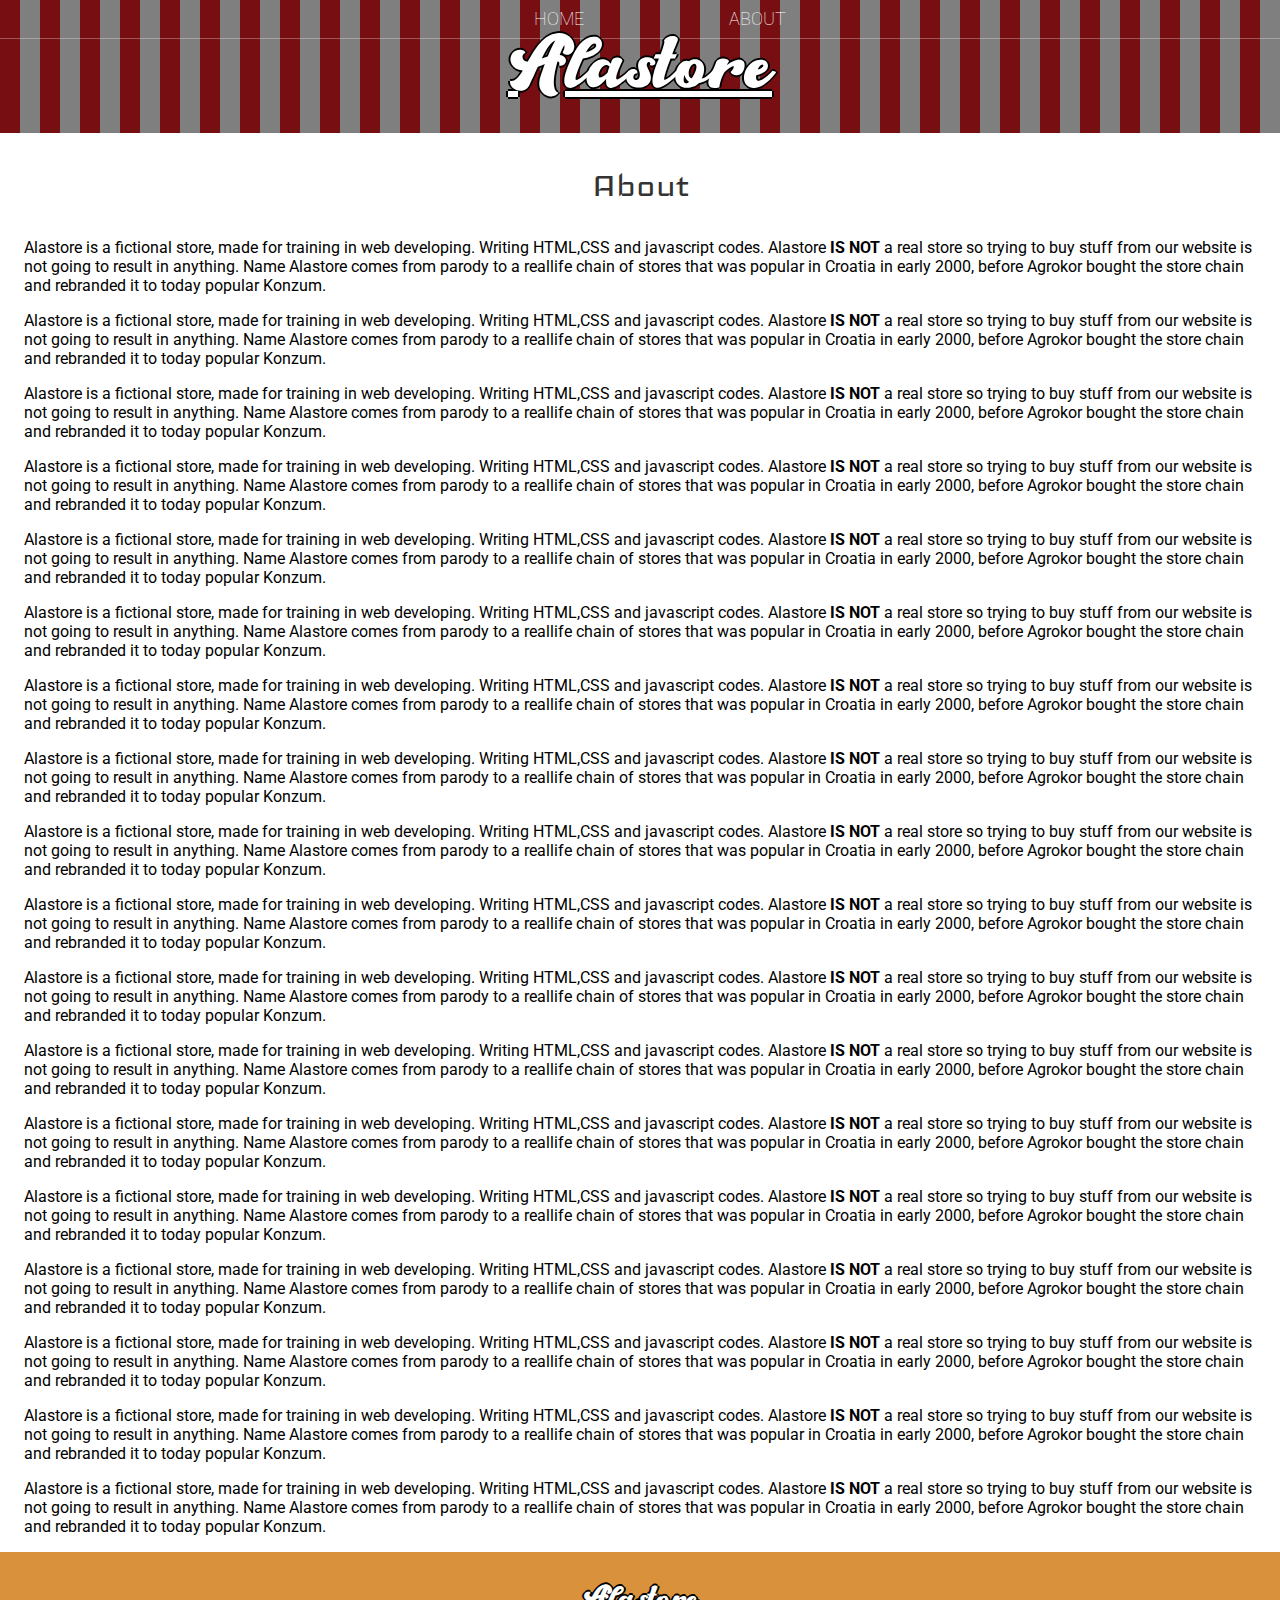
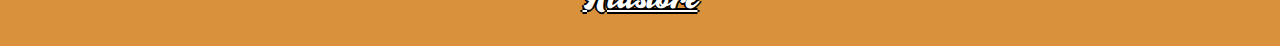
==== about.html @ 01b1dd0a "Add files via upload" ====
<!DOCTYPE html>
<html>
    <head>
        <meta charset="utf-8">
        <title>Alastore | About</title>
        <meta name="description" content="Items with shopping cart">
        <script src="https://ajax.googleapis.com/ajax/libs/jquery/1.12.4/jquery.min.js"></script>   <!-- Lib needed for JQUERY -->
        <link rel="icon" href="images/logo.png">    <!-- Adds icon to tab of the webpage-->
        <link rel="stylesheet" href="styles/style.css" />
    </head>

    <body>
        <header class="main-header">
            <nav class="nav main-nav">
                <ul>
                    <li><a href="index.html">HOME</a></li>
                    <li><a href="about.html">ABOUT</a></li>
                </ul>
            </nav>
            
       
            <h1 class="store-name store-name-large"><a href="index.html" class="store-name store-name-large">Alastore</a></h1>
            
            <!-- TODO: Find background image-->
        </header>
        <section class="content-section container">
            <h2 class="section-header">About</h2>
            <div>
                <p>
                    Alastore is a fictional store, made for training in web developing. Writing HTML,CSS and
                    javascript codes. Alastore <strong>IS NOT</strong> a real store so trying to buy stuff 
                    from our website is not going to result in anything. 
                    Name Alastore comes from parody to a reallife chain of stores that was popular in Croatia 
                    in early 2000, before Agrokor bought the store chain and rebranded it to today popular
                    Konzum.</p>
                <p> Alastore is a fictional store, made for training in web developing. Writing HTML,CSS and
                    javascript codes. Alastore <strong>IS NOT</strong> a real store so trying to buy stuff 
                    from our website is not going to result in anything. 
                    Name Alastore comes from parody to a reallife chain of stores that was popular in Croatia 
                    in early 2000, before Agrokor bought the store chain and rebranded it to today popular
                    Konzum.</p>
                    Alastore is a fictional store, made for training in web developing. Writing HTML,CSS and
                    javascript codes. Alastore <strong>IS NOT</strong> a real store so trying to buy stuff 
                    from our website is not going to result in anything. 
                    Name Alastore comes from parody to a reallife chain of stores that was popular in Croatia 
                    in early 2000, before Agrokor bought the store chain and rebranded it to today popular
                    Konzum.</p>
                <p> Alastore is a fictional store, made for training in web developing. Writing HTML,CSS and
                    javascript codes. Alastore <strong>IS NOT</strong> a real store so trying to buy stuff 
                    from our website is not going to result in anything. 
                    Name Alastore comes from parody to a reallife chain of stores that was popular in Croatia 
                    in early 2000, before Agrokor bought the store chain and rebranded it to today popular
                    Konzum.</p>
                <p> Alastore is a fictional store, made for training in web developing. Writing HTML,CSS and
                    javascript codes. Alastore <strong>IS NOT</strong> a real store so trying to buy stuff 
                    from our website is not going to result in anything. 
                    Name Alastore comes from parody to a reallife chain of stores that was popular in Croatia 
                    in early 2000, before Agrokor bought the store chain and rebranded it to today popular
                    Konzum.</p>
                <p> Alastore is a fictional store, made for training in web developing. Writing HTML,CSS and
                    javascript codes. Alastore <strong>IS NOT</strong> a real store so trying to buy stuff 
                    from our website is not going to result in anything. 
                    Name Alastore comes from parody to a reallife chain of stores that was popular in Croatia 
                    in early 2000, before Agrokor bought the store chain and rebranded it to today popular
                    Konzum.</p>
                <p> Alastore is a fictional store, made for training in web developing. Writing HTML,CSS and
                    javascript codes. Alastore <strong>IS NOT</strong> a real store so trying to buy stuff 
                    from our website is not going to result in anything. 
                    Name Alastore comes from parody to a reallife chain of stores that was popular in Croatia 
                    in early 2000, before Agrokor bought the store chain and rebranded it to today popular
                    Konzum.</p>
                <p> Alastore is a fictional store, made for training in web developing. Writing HTML,CSS and
                    javascript codes. Alastore <strong>IS NOT</strong> a real store so trying to buy stuff 
                    from our website is not going to result in anything. 
                    Name Alastore comes from parody to a reallife chain of stores that was popular in Croatia 
                    in early 2000, before Agrokor bought the store chain and rebranded it to today popular
                    Konzum.</p>
                <p> Alastore is a fictional store, made for training in web developing. Writing HTML,CSS and
                    javascript codes. Alastore <strong>IS NOT</strong> a real store so trying to buy stuff 
                    from our website is not going to result in anything. 
                    Name Alastore comes from parody to a reallife chain of stores that was popular in Croatia 
                    in early 2000, before Agrokor bought the store chain and rebranded it to today popular
                    Konzum.</p>
                <p>
                    Alastore is a fictional store, made for training in web developing. Writing HTML,CSS and
                    javascript codes. Alastore <strong>IS NOT</strong> a real store so trying to buy stuff 
                    from our website is not going to result in anything. 
                    Name Alastore comes from parody to a reallife chain of stores that was popular in Croatia 
                    in early 2000, before Agrokor bought the store chain and rebranded it to today popular
                    Konzum.</p>
                <p> Alastore is a fictional store, made for training in web developing. Writing HTML,CSS and
                    javascript codes. Alastore <strong>IS NOT</strong> a real store so trying to buy stuff 
                    from our website is not going to result in anything. 
                    Name Alastore comes from parody to a reallife chain of stores that was popular in Croatia 
                    in early 2000, before Agrokor bought the store chain and rebranded it to today popular
                    Konzum.</p>
                    Alastore is a fictional store, made for training in web developing. Writing HTML,CSS and
                    javascript codes. Alastore <strong>IS NOT</strong> a real store so trying to buy stuff 
                    from our website is not going to result in anything. 
                    Name Alastore comes from parody to a reallife chain of stores that was popular in Croatia 
                    in early 2000, before Agrokor bought the store chain and rebranded it to today popular
                    Konzum.</p>
                <p> Alastore is a fictional store, made for training in web developing. Writing HTML,CSS and
                    javascript codes. Alastore <strong>IS NOT</strong> a real store so trying to buy stuff 
                    from our website is not going to result in anything. 
                    Name Alastore comes from parody to a reallife chain of stores that was popular in Croatia 
                    in early 2000, before Agrokor bought the store chain and rebranded it to today popular
                    Konzum.</p>
                <p> Alastore is a fictional store, made for training in web developing. Writing HTML,CSS and
                    javascript codes. Alastore <strong>IS NOT</strong> a real store so trying to buy stuff 
                    from our website is not going to result in anything. 
                    Name Alastore comes from parody to a reallife chain of stores that was popular in Croatia 
                    in early 2000, before Agrokor bought the store chain and rebranded it to today popular
                    Konzum.</p>
                <p> Alastore is a fictional store, made for training in web developing. Writing HTML,CSS and
                    javascript codes. Alastore <strong>IS NOT</strong> a real store so trying to buy stuff 
                    from our website is not going to result in anything. 
                    Name Alastore comes from parody to a reallife chain of stores that was popular in Croatia 
                    in early 2000, before Agrokor bought the store chain and rebranded it to today popular
                    Konzum.</p>
                <p> Alastore is a fictional store, made for training in web developing. Writing HTML,CSS and
                    javascript codes. Alastore <strong>IS NOT</strong> a real store so trying to buy stuff 
                    from our website is not going to result in anything. 
                    Name Alastore comes from parody to a reallife chain of stores that was popular in Croatia 
                    in early 2000, before Agrokor bought the store chain and rebranded it to today popular
                    Konzum.</p>
                <p> Alastore is a fictional store, made for training in web developing. Writing HTML,CSS and
                    javascript codes. Alastore <strong>IS NOT</strong> a real store so trying to buy stuff 
                    from our website is not going to result in anything. 
                    Name Alastore comes from parody to a reallife chain of stores that was popular in Croatia 
                    in early 2000, before Agrokor bought the store chain and rebranded it to today popular
                    Konzum.</p>
                <p> Alastore is a fictional store, made for training in web developing. Writing HTML,CSS and
                    javascript codes. Alastore <strong>IS NOT</strong> a real store so trying to buy stuff 
                    from our website is not going to result in anything. 
                    Name Alastore comes from parody to a reallife chain of stores that was popular in Croatia 
                    in early 2000, before Agrokor bought the store chain and rebranded it to today popular
                    Konzum.</p>
            
            </div>
        </section>
       

        
        <footer class="main-footer">
            <div>
                <h3 ><a href="index.html" class="store-name">Alastore</a></h1>
            </div>
        </footer>
        <script src="scripts/main.js"> </script>
    </body>
</html>
---- styles/style.css ----
@import url('https://fonts.googleapis.com/css?family=Roboto&display=swap');
@import url('https://fonts.googleapis.com/css?family=Iceland&display=swap');
@import url('https://fonts.googleapis.com/css?family=Oswald&display=swap');
@import url('https://fonts.googleapis.com/css?family=Lobster&display=swap');


@font-face{
    font-family: "The Regular Brandy";
    src: url("../fonts/The Brandy.woff") format("woff");
    font-weight: normal;
    font-style: normal;
    
}
* {
    box-sizing: border-box;
    font-family: Roboto;
    color:black;
}

html,body{
    margin:0;
    padding:0;
}


.nav ul{
    margin:0;
}

.nav li{
    display: inline;
}

.nav a{
    display: inline-block;
    padding:.5em;
    color: white;
    text-decoration: none;
}

.main-nav{
    text-align: center;
    font-size:1.1em;
    font-weight: lighter;
    border-bottom: 1px solid rgba(255, 255, 255, 0.3);
}

.main-nav li{
    padding: 0 5%;
}

.nav a:hover{
    font-size: 1.5em;
    font-weight: bold;
    -webkit-transition: all 0.3s ease;
     -moz-transition: all 0.3s ease;
    -o-transition: all 0.3s ease;
    -ms-transition: all 0.3s ease;
}

.main-header{
    background-color: rgba(0, 0, 0, .5);
    background-image: url("../images/awning.png");
    background-blend-mode: multiply;                /*Blends background-picture and background-color*/
    background-size: cover;
    padding-bottom: 30px;
}

.store-name{
    text-align: center;
    margin: 0;
    font-size: 1em;
    font-family: "The Regular Brandy";
    font-weight: normal;
    text-shadow: -2px 0 black, 0 2px black, 2px 0 black, 0 -2px black;
    color: white;
}

.store-name-large{
    font-size: 2em;
}

.content-section{
    margin:1em;
}

.container{
    max-width:1500px;
    margin: auto;
    padding: 0 1.5em;   
}

.section-header-main{
    font-family: 'Roboto';
    font-weight: normal;
    color: #333;
    text-align: center;
    font-size: 2.5em;
}

.section-header{
    font-family: 'Iceland', cursive;
    font-weight: normal;
    color: #333;
    text-align: center;
    font-size: 2.5em;
}

.main-footer{
    background-color: #D9923B; 
    padding: .1em 0;
    font-size: 1.5em;
    text-align: center;
   
}

.main-footer a:hover{
    font-size: 1.3em;
    -webkit-transition: all 0.5s ease;
     -moz-transition: all 0.5s ease;
    -o-transition: all 0.5s ease;
    -ms-transition: all 0.5s ease;
}

.btn{
    text-align: center;
    vertical-align: middle;
    padding:.67em;
    cursor: pointer;
}

.itemList{
    list-style-type: none;
    text-align: center;
    padding:10px;
    display: inline-table;
    width: .33em;
    padding-bottom: 12%; /* 32:18, i.e. 16:9 */
    margin-bottom: 2%; /* (100-32*3)/2 */
    background-color: #D9923B;
    border:1px solid #780D15;
}

.cart-image{
    float: center;
    height: 300px;
    margin-bottom:10%;
    border-radius: 50%;
    padding: 20px;
    background-color:white ;
    margin-top: 20%;
}

.itemName{
    font-family: 'Oswald', sans-serif;
    text-align: center;
    font-size: 1.6em;
    font-weight: bold;
    padding-bottom: 25%;
    height: 60px;
}

.itemAmount{
    padding:0.4;
    font-size: 1.6em;
    color: #333;
    font-family: 'Lobster', cursive;
}

.itemValute{
    display: inline;
    padding: 0;
    color: #333;
    font-weight: bold;
    font-size: 1.5em
}

.itemUnits{
    display: inline;
    padding:0;
    color: #333;
    font-weight: bold;
    font-size: 1.5em
}
    
.table3x3 ul{
    display: inline-table;
    width: 33.33%;    
}


.btn-shopping{
    width: 40%;
    margin-top: 30%;
}

.btn-primary{
    color:white;
    background-color: #780D15;
    border:0px;
    border-radius: .3em;
    font-weight: bold;
}

.btn-primary:hover{
    background-color: #9b111b
}

.cart-header{
    font-weight: bold;
    font-size: 1.25em;
    color:#333;
}

.cart-column{
    border-bottom: 1px solid black;
    margin-right: 1.5em;
    padding-bottom: 10px;
    margin-top: 10px;
}

.cart-row {
    display: flex;
}

.cart-item {
    width: 45%;
}

.cart-price {
    width: 20%;
    font-size: 1.2em;
    color: #333;
}

.cart-quantity {
    width: 35%;
}

.cart-item-title {
    color: #333;
    margin-left: .5em;
    font-size: 1.2em;
    height: auto;
}

.cart-item-image {
    width: 75px;
    height: auto;
    border-radius: 10px;
}

.btn-danger {
    color: white;
    background-color: #EB5757;
    border: none;
    border-radius: .3em;
    font-weight: bold;
}

.btn-danger:hover {
    background-color: #CC4C4C;
}

.cart-quantity-input {
    height: 34px;
    width: 50px;
    border-radius: 5px;
    border: 1px solid #56CCF2;
    background-color: #eee;
    color: #333;
    padding: 0;
    text-align: center;
    font-size: 1.2em;
    margin-right: 25px;
}

.cart-row:last-child {
    border-bottom: 1px solid black;
}

.cart-row:last-child .cart-column {
    border: none;
}

.cart-total {
    text-align: end;
    margin-top: 10px;
    margin-right: 10px;
}

.cart-total-title {
    font-weight: bold;
    font-size: 1.5em;
    color: black;
    margin-right: 20px;
}

.cart-total-price {
    color: #333;
    font-size: 1.1em;
}

.btn-purchase {
    display: block;
    margin: 40px auto 80px auto;
    font-size: 1.75em;
}
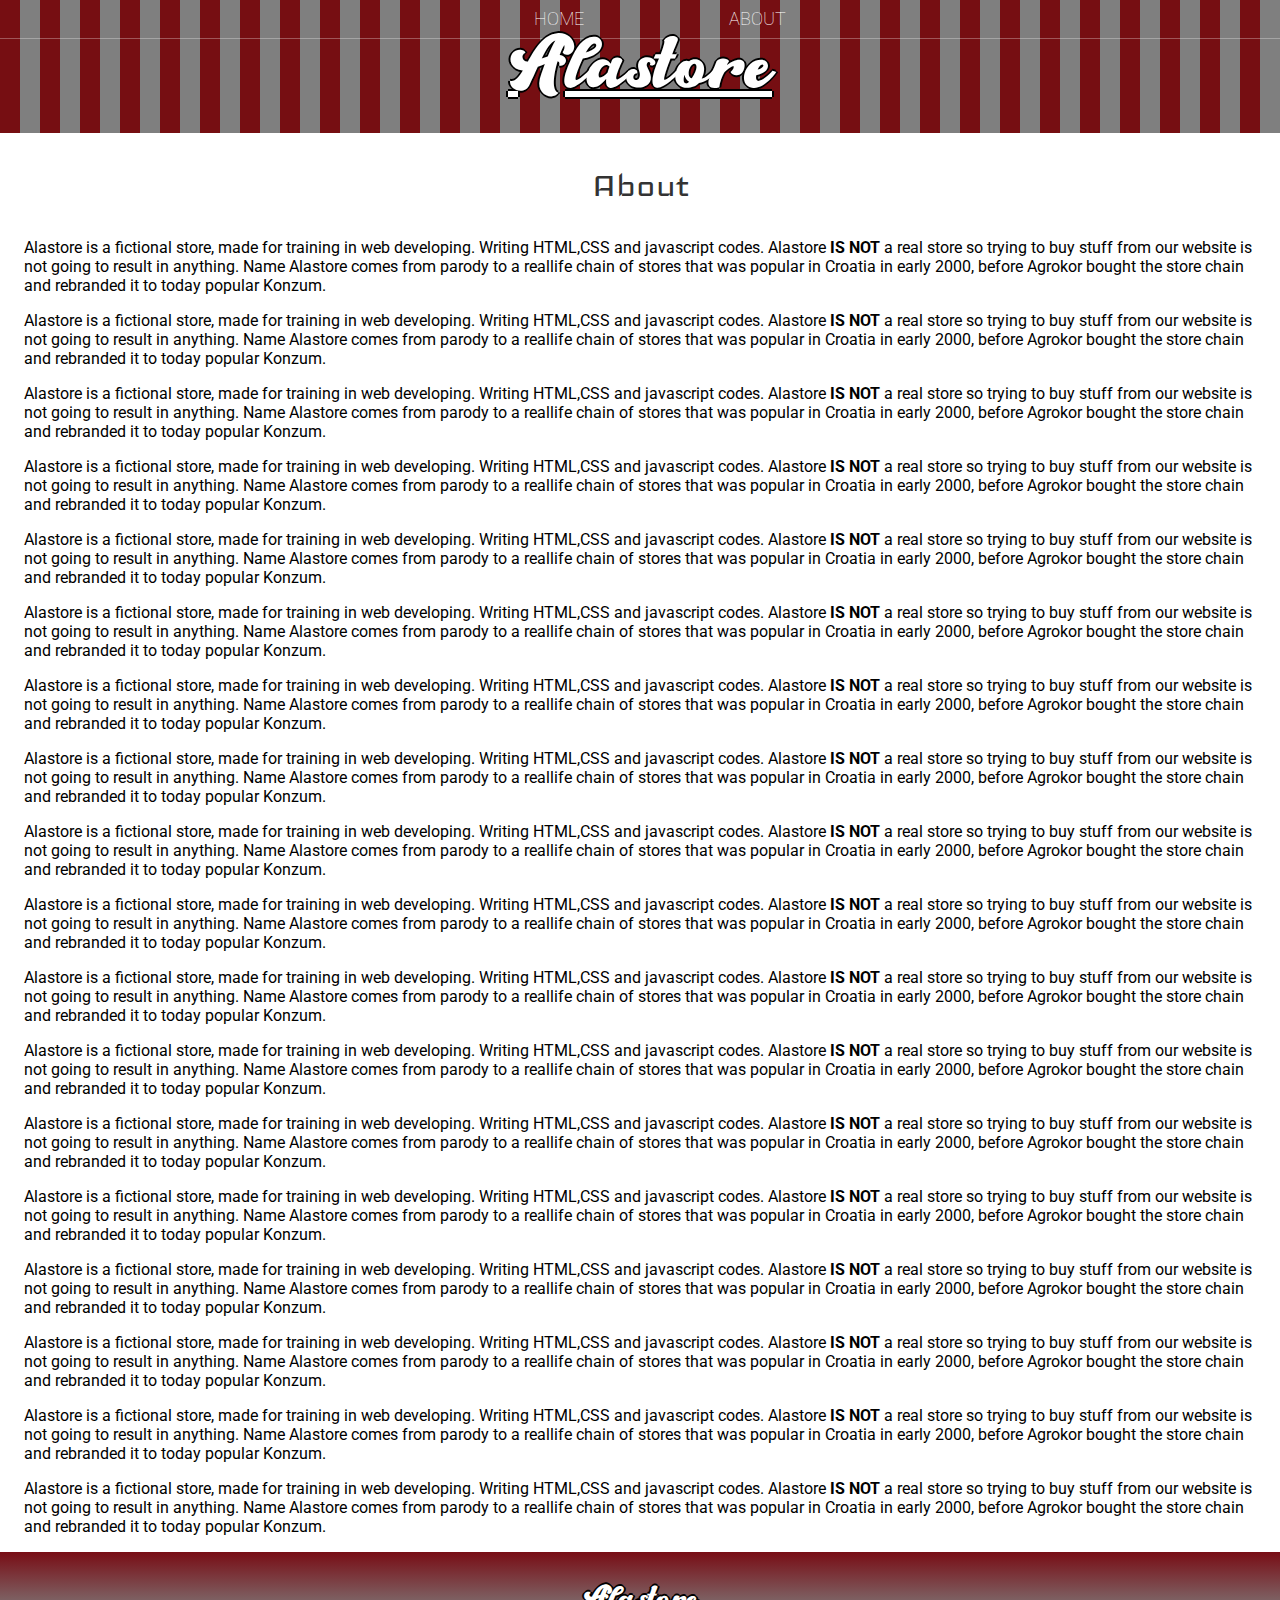
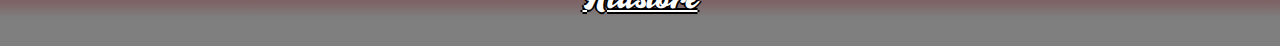
==== commit cbe454f1: "Add files via upload" ====
--- a/about.html
+++ b/about.html
@@ -81,62 +81,62 @@
                     Name Alastore comes from parody to a reallife chain of stores that was popular in Croatia 
                     in early 2000, before Agrokor bought the store chain and rebranded it to today popular
                     Konzum.</p>
-                <p>
-                    Alastore is a fictional store, made for training in web developing. Writing HTML,CSS and
-                    javascript codes. Alastore <strong>IS NOT</strong> a real store so trying to buy stuff 
-                    from our website is not going to result in anything. 
-                    Name Alastore comes from parody to a reallife chain of stores that was popular in Croatia 
-                    in early 2000, before Agrokor bought the store chain and rebranded it to today popular
-                    Konzum.</p>
-                <p> Alastore is a fictional store, made for training in web developing. Writing HTML,CSS and
-                    javascript codes. Alastore <strong>IS NOT</strong> a real store so trying to buy stuff 
-                    from our website is not going to result in anything. 
-                    Name Alastore comes from parody to a reallife chain of stores that was popular in Croatia 
-                    in early 2000, before Agrokor bought the store chain and rebranded it to today popular
-                    Konzum.</p>
-                    Alastore is a fictional store, made for training in web developing. Writing HTML,CSS and
-                    javascript codes. Alastore <strong>IS NOT</strong> a real store so trying to buy stuff 
-                    from our website is not going to result in anything. 
-                    Name Alastore comes from parody to a reallife chain of stores that was popular in Croatia 
-                    in early 2000, before Agrokor bought the store chain and rebranded it to today popular
-                    Konzum.</p>
-                <p> Alastore is a fictional store, made for training in web developing. Writing HTML,CSS and
-                    javascript codes. Alastore <strong>IS NOT</strong> a real store so trying to buy stuff 
-                    from our website is not going to result in anything. 
-                    Name Alastore comes from parody to a reallife chain of stores that was popular in Croatia 
-                    in early 2000, before Agrokor bought the store chain and rebranded it to today popular
-                    Konzum.</p>
-                <p> Alastore is a fictional store, made for training in web developing. Writing HTML,CSS and
-                    javascript codes. Alastore <strong>IS NOT</strong> a real store so trying to buy stuff 
-                    from our website is not going to result in anything. 
-                    Name Alastore comes from parody to a reallife chain of stores that was popular in Croatia 
-                    in early 2000, before Agrokor bought the store chain and rebranded it to today popular
-                    Konzum.</p>
-                <p> Alastore is a fictional store, made for training in web developing. Writing HTML,CSS and
-                    javascript codes. Alastore <strong>IS NOT</strong> a real store so trying to buy stuff 
-                    from our website is not going to result in anything. 
-                    Name Alastore comes from parody to a reallife chain of stores that was popular in Croatia 
-                    in early 2000, before Agrokor bought the store chain and rebranded it to today popular
-                    Konzum.</p>
-                <p> Alastore is a fictional store, made for training in web developing. Writing HTML,CSS and
-                    javascript codes. Alastore <strong>IS NOT</strong> a real store so trying to buy stuff 
-                    from our website is not going to result in anything. 
-                    Name Alastore comes from parody to a reallife chain of stores that was popular in Croatia 
-                    in early 2000, before Agrokor bought the store chain and rebranded it to today popular
-                    Konzum.</p>
-                <p> Alastore is a fictional store, made for training in web developing. Writing HTML,CSS and
-                    javascript codes. Alastore <strong>IS NOT</strong> a real store so trying to buy stuff 
-                    from our website is not going to result in anything. 
-                    Name Alastore comes from parody to a reallife chain of stores that was popular in Croatia 
-                    in early 2000, before Agrokor bought the store chain and rebranded it to today popular
-                    Konzum.</p>
-                <p> Alastore is a fictional store, made for training in web developing. Writing HTML,CSS and
-                    javascript codes. Alastore <strong>IS NOT</strong> a real store so trying to buy stuff 
-                    from our website is not going to result in anything. 
-                    Name Alastore comes from parody to a reallife chain of stores that was popular in Croatia 
-                    in early 2000, before Agrokor bought the store chain and rebranded it to today popular
-                    Konzum.</p>
-            
+                    <p>
+                        Alastore is a fictional store, made for training in web developing. Writing HTML,CSS and
+                        javascript codes. Alastore <strong>IS NOT</strong> a real store so trying to buy stuff 
+                        from our website is not going to result in anything. 
+                        Name Alastore comes from parody to a reallife chain of stores that was popular in Croatia 
+                        in early 2000, before Agrokor bought the store chain and rebranded it to today popular
+                        Konzum.</p>
+                    <p> Alastore is a fictional store, made for training in web developing. Writing HTML,CSS and
+                        javascript codes. Alastore <strong>IS NOT</strong> a real store so trying to buy stuff 
+                        from our website is not going to result in anything. 
+                        Name Alastore comes from parody to a reallife chain of stores that was popular in Croatia 
+                        in early 2000, before Agrokor bought the store chain and rebranded it to today popular
+                        Konzum.</p>
+                        Alastore is a fictional store, made for training in web developing. Writing HTML,CSS and
+                        javascript codes. Alastore <strong>IS NOT</strong> a real store so trying to buy stuff 
+                        from our website is not going to result in anything. 
+                        Name Alastore comes from parody to a reallife chain of stores that was popular in Croatia 
+                        in early 2000, before Agrokor bought the store chain and rebranded it to today popular
+                        Konzum.</p>
+                    <p> Alastore is a fictional store, made for training in web developing. Writing HTML,CSS and
+                        javascript codes. Alastore <strong>IS NOT</strong> a real store so trying to buy stuff 
+                        from our website is not going to result in anything. 
+                        Name Alastore comes from parody to a reallife chain of stores that was popular in Croatia 
+                        in early 2000, before Agrokor bought the store chain and rebranded it to today popular
+                        Konzum.</p>
+                    <p> Alastore is a fictional store, made for training in web developing. Writing HTML,CSS and
+                        javascript codes. Alastore <strong>IS NOT</strong> a real store so trying to buy stuff 
+                        from our website is not going to result in anything. 
+                        Name Alastore comes from parody to a reallife chain of stores that was popular in Croatia 
+                        in early 2000, before Agrokor bought the store chain and rebranded it to today popular
+                        Konzum.</p>
+                    <p> Alastore is a fictional store, made for training in web developing. Writing HTML,CSS and
+                        javascript codes. Alastore <strong>IS NOT</strong> a real store so trying to buy stuff 
+                        from our website is not going to result in anything. 
+                        Name Alastore comes from parody to a reallife chain of stores that was popular in Croatia 
+                        in early 2000, before Agrokor bought the store chain and rebranded it to today popular
+                        Konzum.</p>
+                    <p> Alastore is a fictional store, made for training in web developing. Writing HTML,CSS and
+                        javascript codes. Alastore <strong>IS NOT</strong> a real store so trying to buy stuff 
+                        from our website is not going to result in anything. 
+                        Name Alastore comes from parody to a reallife chain of stores that was popular in Croatia 
+                        in early 2000, before Agrokor bought the store chain and rebranded it to today popular
+                        Konzum.</p>
+                    <p> Alastore is a fictional store, made for training in web developing. Writing HTML,CSS and
+                        javascript codes. Alastore <strong>IS NOT</strong> a real store so trying to buy stuff 
+                        from our website is not going to result in anything. 
+                        Name Alastore comes from parody to a reallife chain of stores that was popular in Croatia 
+                        in early 2000, before Agrokor bought the store chain and rebranded it to today popular
+                        Konzum.</p>
+                    <p> Alastore is a fictional store, made for training in web developing. Writing HTML,CSS and
+                        javascript codes. Alastore <strong>IS NOT</strong> a real store so trying to buy stuff 
+                        from our website is not going to result in anything. 
+                        Name Alastore comes from parody to a reallife chain of stores that was popular in Croatia 
+                        in early 2000, before Agrokor bought the store chain and rebranded it to today popular
+                        Konzum.</p>
+                
             </div>
         </section>
        
@@ -149,5 +149,4 @@
         </footer>
         <script src="scripts/main.js"> </script>
     </body>
-</html>
-
+</html>--- a/styles/style.css
+++ b/styles/style.css
@@ -64,6 +64,7 @@
     background-blend-mode: multiply;                /*Blends background-picture and background-color*/
     background-size: cover;
     padding-bottom: 30px;
+    
 }
 
 .store-name{
@@ -74,6 +75,8 @@
     font-weight: normal;
     text-shadow: -2px 0 black, 0 2px black, 2px 0 black, 0 -2px black;
     color: white;
+   
+    
 }
 
 .store-name-large{
@@ -107,7 +110,8 @@
 }
 
 .main-footer{
-    background-color: #D9923B; 
+    background: rgb(127,127,127);
+    background: linear-gradient(0deg, rgba(127,127,127,1) 30%, rgba(120,13,21,1) 100%);
     padding: .1em 0;
     font-size: 1.5em;
     text-align: center;
@@ -137,15 +141,15 @@
     width: .33em;
     padding-bottom: 12%; /* 32:18, i.e. 16:9 */
     margin-bottom: 2%; /* (100-32*3)/2 */
-    background-color: #D9923B;
-    border:1px solid #780D15;
+    background: #ffccff;
+    
 }
 
 .cart-image{
     float: center;
     height: 300px;
     margin-bottom:10%;
-    border-radius: 50%;
+    border-radius: 30%;
     padding: 20px;
     background-color:white ;
     margin-top: 20%;
@@ -154,7 +158,7 @@
 .itemName{
     font-family: 'Oswald', sans-serif;
     text-align: center;
-    font-size: 1.6em;
+    font-size: 1.5em;
     font-weight: bold;
     padding-bottom: 25%;
     height: 60px;
@@ -185,7 +189,10 @@
     
 .table3x3 ul{
     display: inline-table;
-    width: 33.33%;    
+    width: 31%;    
+    border-radius: 5%;
+    margin: 0.5%;
+    margin-bottom: 10%;
 }
 
 
@@ -198,7 +205,7 @@
     color:white;
     background-color: #780D15;
     border:0px;
-    border-radius: .3em;
+    border-radius: 1.5em;
     font-weight: bold;
 }
 
@@ -241,7 +248,7 @@
     color: #333;
     margin-left: .5em;
     font-size: 1.2em;
-    height: auto;
+    
 }
 
 .cart-item-image {
